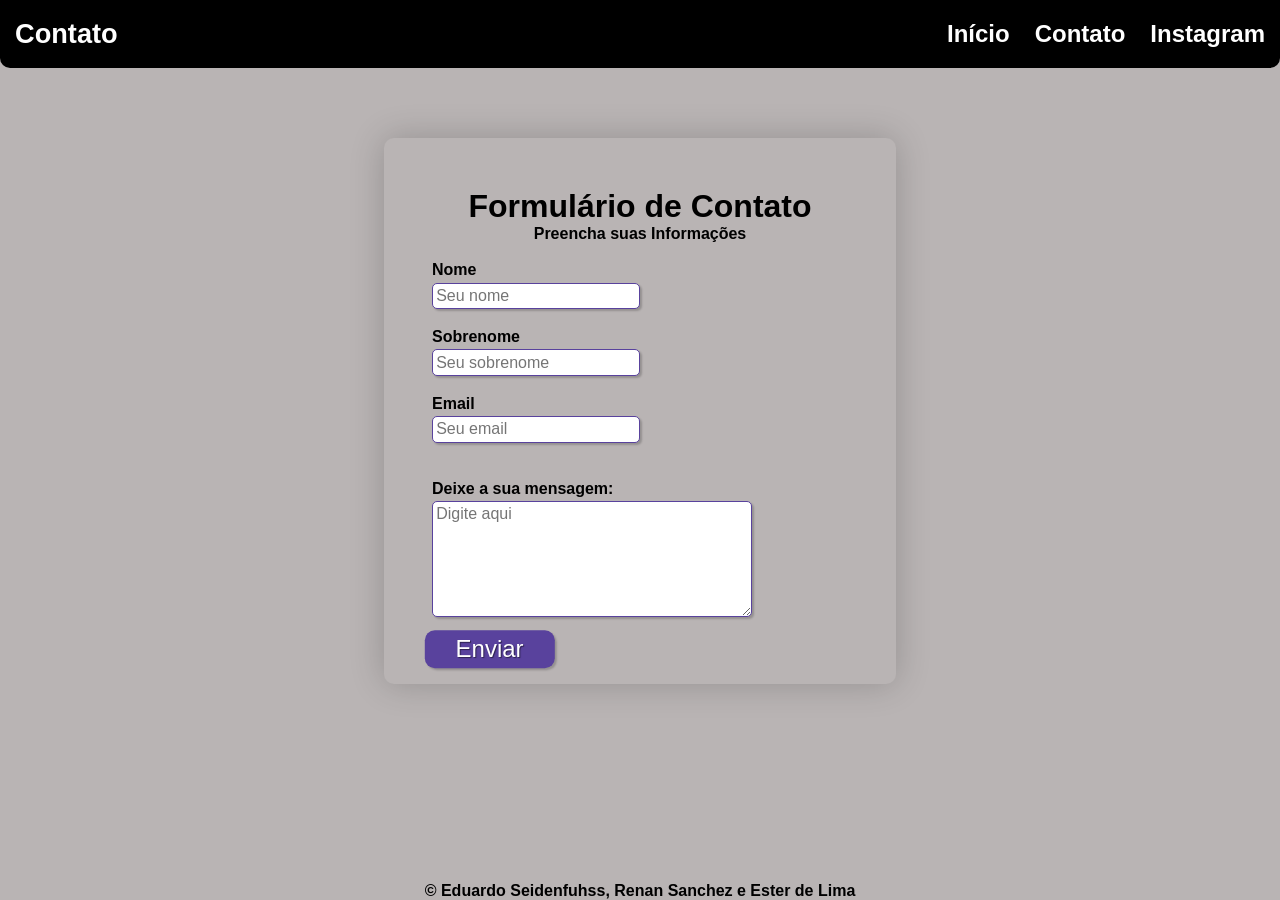
==== contato.html @ 432b0a44 "first commit" ====
<!DOCTYPE html>
<html lang="pt-br">


<head>
    <meta charset="utf-8" />
    <title>Contato</title>
    <link rel="stylesheet" href="css/contato.css">
    <meta name="viewport" content="width=device-width, initial-scale=1.0">


</head>

<body>
    <header class = "cabecalho">
      
        
        <div class="container cabecalho-container">
            <h1 class="cabecalho-titulo">
                <a href="#">Contato</a>
            </h1>

            

            <nav class="cabecalho-nav">
                <a class="cabecalho-nav-link" href="pag1.html">Início</a>
                <a class="cabecalho-nav-link" href="contato.html"target="_blank">Contato</a>
                <a class="cabecalho-nav-link" href="https://www.instagram.com/sejaqueervocequiser/"target="_blank">Instagram</a>
            </nav>
        </div>
    </header>

    <div class="centraliza">
<main>
    <div>
        <h1 id="titulo">Formulário de Contato</h1>
        <p id="subtitulo"><strong>Preencha suas Informações</strong></p>
        <br>
    </div>

    <form>
        <fieldset class="grupo">
            <div class="caixa">
                <label for="nome"><strong>Nome</strong></label>
                <input type="text" name="nome" id="nome" placeholder="Seu nome"  maxlength="15" required oninvalid="this.setCustomValidity('Preencha seu nome')">
            </div>
            <div class="caixa">
                <label for="sobrenome"><strong>Sobrenome</strong></label>
                <input type="text" name="sobrenome" id="sobrenome" placeholder="Seu sobrenome" minlength="2" maxlength="15" required oninvalid="this.setCustomValidity('Preencha seu sobrenome')">
            </div>
        </fieldset> 

        <div class="caixa">
            <label for="email"><strong>Email</strong></label>
            <input type="email" name="email" id="email" placeholder="Seu email" required>
        </div>

        <div class="caixa">
            <br>
            <label for="mensagem"><strong>Deixe a sua mensagem: </strong></label>
            <textarea rows="6" style="width: 20em" id="mensagem" name="mensagem" placeholder="Digite aqui" minlength="3" required oninvalid="this.setCustomValidity('Digite sua mensagem')"></textarea>
        </div>

        <button class="botao" type="submit" onsubmit="">Enviar</button>
    </form>
</main>
</div>

<footer class="ass">
    &copy; Eduardo Seidenfuhss, Renan Sanchez e Ester de Lima
</footer>

</body>

</html>
---- css/contato.css ----
*{
    margin: 0%;
    padding: 0%;
    box-sizing: border-box;
}

.cabecalho{
    background-color: black;
    padding: 10px 5px;
    border-radius: 0px 0px 10px 10px;
    margin-top: 0px;
    margin-bottom: 5.5%;
    width: 100%;
    
}

.cabecalho-titulo{
    font-weight: bold;
    font-size: 1.7em;
    color: #FFFF;
    margin-left: 10px;
}

.cabecalho-titulo a{
    text-decoration: none;
    color: inherit;
}

.cabecalho-nav-link{
    padding: 10px;
    font-size: 1.5em;
    font-weight: bold;
    color: #FFFF;
    /* background-color: #FFFF; */
    text-decoration: none;
    transition: .5s;
    display: block;
    /* border: 1px solid #9799A6; */
    border-radius: 5px;
    margin-left: 5px;
}

.cabecalho-nav-link:hover, button:hover{
    border: 1px solid rgba(255, 255, 255, 0.2);
}

.cabecalho-container{
    display: flex;
    align-items: center;
    justify-content: space-between;
}

.cabecalho-nav {
    display: flex;
    justify-content: space-between;
}

.ass {
    background-color: #B9B4B4;
    width: 100%;
    text-align: center;
    padding-top: 5px;
    bottom: 0px;
    position: fixed;
    font-weight: 550;
    display: block;
    font-family: sans-serif;
    font-size: 1em;
}

body{
    font-family: 'Raleway', sans-serif;
    background-color: #B9B4B4;
}

main{
    margin-top: 0.5%;
    border-radius: 10px;
}

.centraliza{
    margin: auto;
    border-radius: 10px;
}

.centraliza{
    width: 40%;
    background-color: #B9B4B4;
    padding: 3em;
    box-shadow: 0 0 2.2em rgba(0,0,0, .2);
}

#titulo {
    font-family: sans-serif;
    text-align: center;
} 

#subtitulo {
    font-family: sans-serif;
    text-align: center;
} 

.grupo:before, .grupo:after {
    display: table;
}

.grupo:after {
    clear: both;
}

.caixa {
    margin-bottom: 1.2em;

}

.caixa label {
    margin-bottom: 0.2em;
    display: block;
}

fieldset.grupo .caixa {
    float:  left;
    margin-right: 1em;
    
}

.caixa input[type="text"], .caixa input[type="email"],.caixa input[type="tel"], .caixa select, .caixa textarea {
    padding: 0.2em;
    border: 1px solid #59429d;
    box-shadow: 2px 2px 2px rgba(0,0,0,0.2);
    display: block;
}

.caixa select option {
    padding-right: 1em;
}

.caixa input:focus, .caixa select:focus, .caixa textarea:focus {
    background: #CFC6D1;
}

input, select, textarea, button {
    font-family: sans-serif;
    font-size: 1em;
    border-radius: 5px;
}

fieldset {
    border: 0;
}

.botao {
    font-size: 24px;
    background: #59429d;
    border: 0;
    border-radius: 10px;
    margin-bottom: 1em;
    color: #ffffff;
    padding: 0.2em 1.3em;
    box-shadow: 2px 2px 2px rgba(0,0,0,0.2);
    text-shadow: 1px 1px 1px rgba(0,0,0,0.5);
    position: absolute;
    /* top: 85%; */
    /* left: 15%; */
    margin-top: 1%;
    margin-left: 4.5%;
    /* margin-right: -50%; */
    transform: translate(-50%, -50%)
}

.botao:hover {
    background: #780897;
    box-shadow: inset 2px 2px 2px rgba(0,0,0,0.2);
    text-shadow: none;
}

.botao, select{
    cursor: pointer;
}

input:invalid{
    outline-color: red;
}

input:valid{
    outline-color: green;
}

textarea:valid{
    outline-color: green
}

textarea:invalid{
    outline-color: red;
}


@media screen and (max-width: 768px) {
    .centraliza{
        width: auto;
        font-size: 100%;
        margin-left: 05px;
        margin-right: 0px;
        overflow-x: hidden;
     }

     #titulo, #subtitulo{
         text-align: center;
         margin-left: 0px;
     }

     .botao{
         position: static;
         text-align: center;
         margin-left: 45%;
         margin-top: 10%;
     }

     .caixa textarea{
         width: 10px;
     }

     .cabecalho-container{
        flex-direction: column;
        align-items: center;
        overflow-x: hidden;
    }
    .cabecalho{
        border-radius: 0;
    }

    .cabecalho-nav{
        flex-direction: column;
        overflow-x: hidden;
    }
    *{
        box-sizing: unset;
    }

    .ass{
        font-size: 18px;
    }
    body{
        margin: 0px;
        overflow-x: hidden;
    }
    *{
        overflow-x: hidden;
    }
}
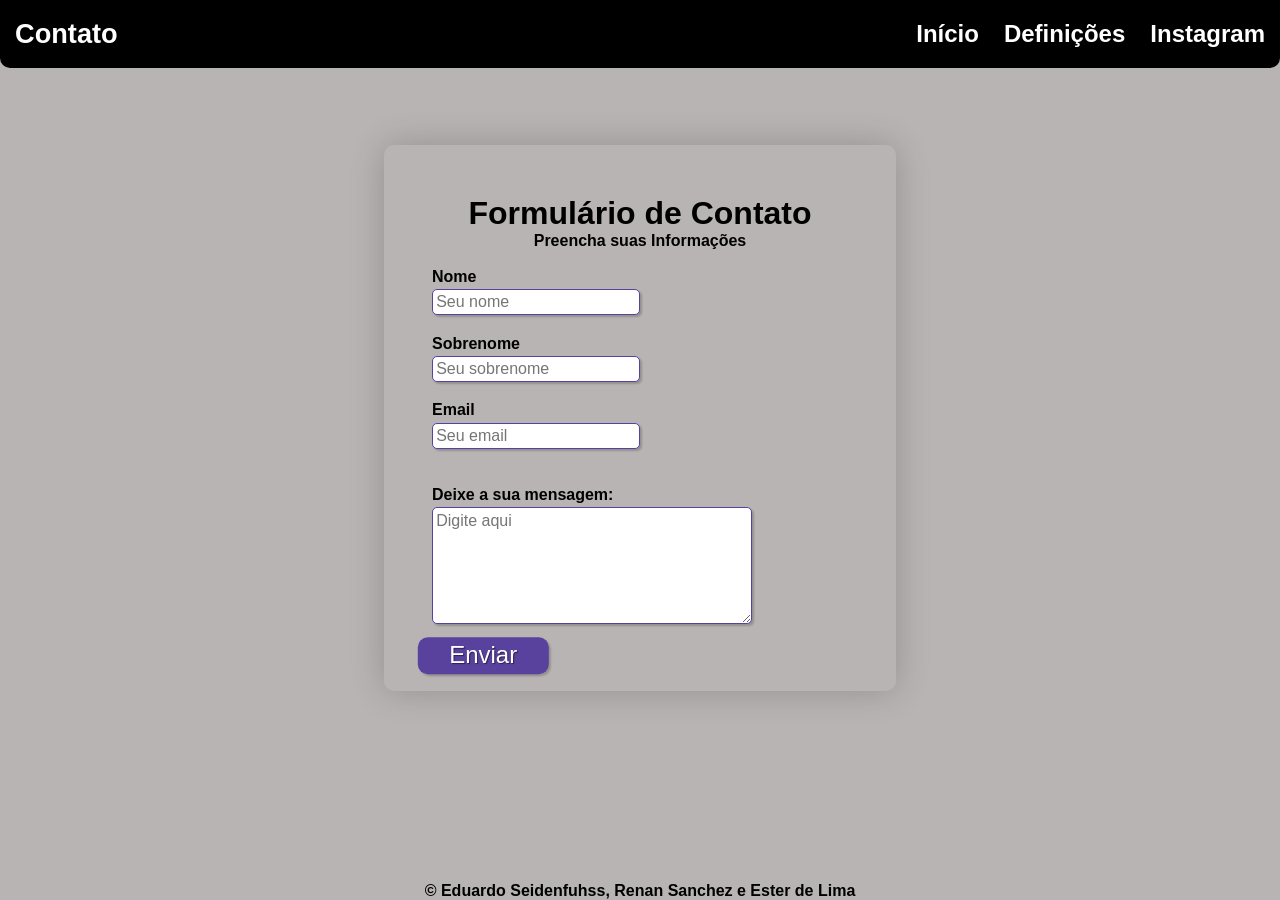
==== commit b44922d5: "Update contato.html" ====
--- a/contato.html
+++ b/contato.html
@@ -23,8 +23,8 @@
             
 
             <nav class="cabecalho-nav">
-                <a class="cabecalho-nav-link" href="pag1.html">Início</a>
-                <a class="cabecalho-nav-link" href="contato.html"target="_blank">Contato</a>
+                <a class="cabecalho-nav-link" href="index.html">Início</a>
+                <a class="cabecalho-nav-link" href="pag2.html">Definições</a>
                 <a class="cabecalho-nav-link" href="https://www.instagram.com/sejaqueervocequiser/"target="_blank">Instagram</a>
             </nav>
         </div>
@@ -72,4 +72,4 @@
 
 </body>
 
-</html>+</html>
--- a/css/contato.css
+++ b/css/contato.css
@@ -9,7 +9,7 @@
     padding: 10px 5px;
     border-radius: 0px 0px 10px 10px;
     margin-top: 0px;
-    margin-bottom: 5.5%;
+    margin-bottom: 6%;
     width: 100%;
     
 }
@@ -163,7 +163,7 @@
     /* top: 85%; */
     /* left: 15%; */
     margin-top: 1%;
-    margin-left: 4.5%;
+    margin-left: 4%;
     /* margin-right: -50%; */
     transform: translate(-50%, -50%)
 }
@@ -247,4 +247,4 @@
     *{
         overflow-x: hidden;
     }
-}+}
